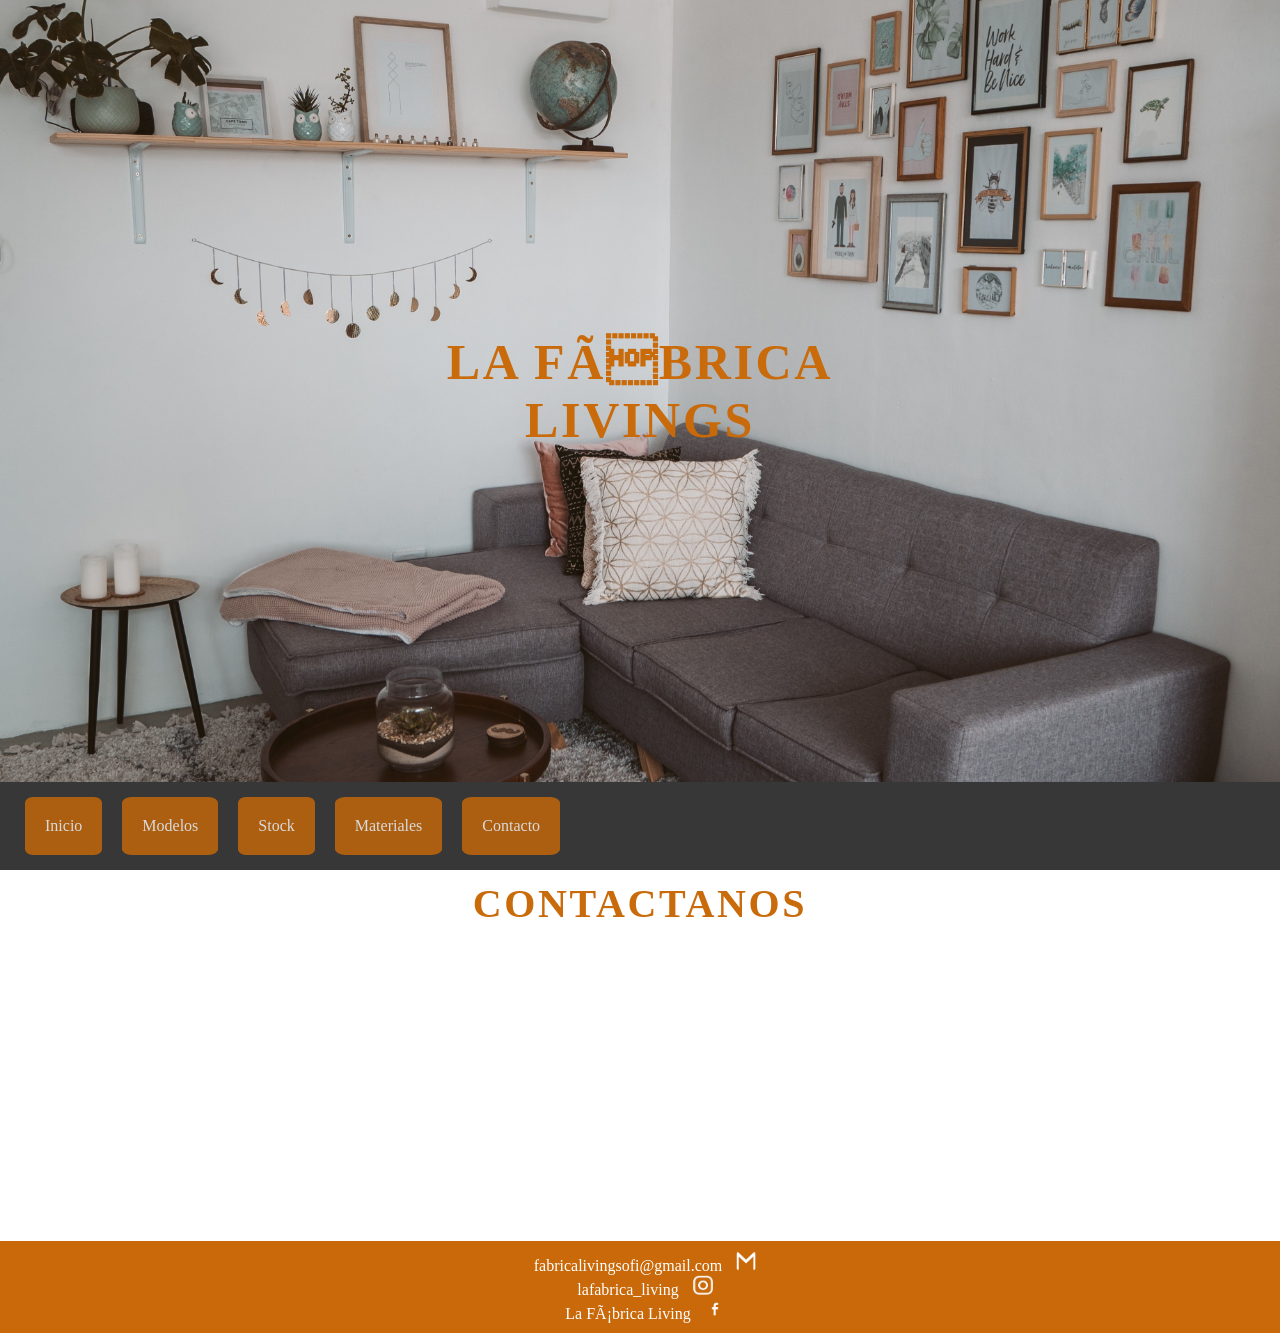
==== pages/contacto.html @ 93712533 "Primer commit" ====
<!DOCTYPE html>
<!--html 5 -->

<head>
    <meta http-equiv="Contnt-Type" content="text/html;charset=UTF-8" />
    <link rel="stylesheet" href="/css/style.css">
    <title>Contactos</title>
    <link rel="shortcut icon" href="./media/favicon.ico" type="image/x-icon">
</head>
<body>
    <header>
        <h1>LA FÁBRICA LIVINGS</h1>
    </header>
    <nav class="navbar" id="nav">
        <input type="checkbox" id="checkbox-menu">
        <label for="checkbox-menu" class="menu"><i class='bx bx-menu'></i></label>
        <ul>
            <li><a href="/index.html">Inicio</a></li>
            <li><a href="/pages/modelos.html">Modelos</a></li>
            <li><a href="/pages/stock.html">Stock</a></li>
            <li><a href="/pages/materiales.html">Materiales</a></li>
            <li><a href="/pages/contacto.html">Contacto</a></li>
        </ul>
    </nav>
        <h2>CONTACTANOS</h2>
        <iframe
            src="https://www.google.com/maps/embed?pb=!1m18!1m12!1m3!1d28414.07395594528!2d-54.913200834557244!3d-27.10088619415067!2m3!1f0!2f0!3f0!3m2!1i1024!2i768!4f13.1!3m3!1m2!1s0x94f849bd95e93405%3A0xb3f783554172ca46!2sArist%C3%B3bulo%20del%20Valle%2C%20Misiones!5e0!3m2!1ses!2sar!4v1686531439333!5m2!1ses!2sar"
            width="100%" height="300" style="border:0;" allowfullscreen="" loading="lazy"
            referrerpolicy="no-referrer-when-downgrade"></iframe>
        <footer class="piedepag">
            <div>
                <section>
                    <span>fabricalivingsofi@gmail.com</span>
                    <img src="/media/LogoGmail.png" alt="gmail" class="icon">
                </section>
                <section>
                    <span>lafabrica_living</span>
                    <img src="/media/LogoIg.png" alt="Instagram" class="icon">
                </section>
                <section>
                    <span>La Fábrica Living</span>
                    <img src="/media/Logoface.png" alt="facebook" class="icon">
                </section>
            </div>

        </footer>

</body>

</html>
---- css/style.css ----
* {
    box-sizing: border-box;
    padding: 0;
    margin: 0;
    font-family: "Raleway";
}

@font-face {
    font-family: "Raleway";
    src: url(../fonts/static/Raleway-Medium.ttf);
}

h1 {
    color: rgba(201, 105, 9, 0.993);
    font-size: 50px;
    font-family: fantasy;
    text-align: center;
    letter-spacing: 2pt;
    margin: 13px;

}

h2 {
    color: rgba(201, 105, 9, 0.993);
    text-align: center;
    font-family: fantasy;
    font-size: 40px;
    letter-spacing: 2pt;
    margin: 10px;

}

h3 {
    color: rgba(201, 105, 9, 0.993);
    text-align: center;
    font-family: fantasy;
    font-size: 30px;
    letter-spacing: 2pt;
    margin: 10px;

}

/* h4 {
    color: rgb(255, 255, 255);
    text-align: center;
    font-family: fantasy;
    font-size: 35px;
    letter-spacing: 4pt;
    margin: 10px;

} */

ul {
    list-style-type: none;
    margin: 0;
    padding: 0;
}

a {
    text-decoration: none;

}


header {
    background-image: url(../media/Living4.jpg);
    background-position: center;
    background-repeat: no-repeat;
    background-size: cover;
    padding: 25%;
    font-size: 25px;

}

/* BARRA NAVEGACION */
nav.navbar {
    background-color: rgba(0, 0, 0, 0.786);
    position: sticky;
    top: 0;

}

.navbar ul {
    display: flex;
    align-items: center;
    justify-content: space-around;
}

.navbar ul li {
    color: rgb(41, 33, 33);
    text-decoration-line: none;
    display: inline-block;
    padding: 20px;
    margin: 5px;
    list-style: none;
    background-color: rgba(201, 105, 9, 0.993);
    justify-content: space-evenly
}

.navbar ul li a {
    color: rgb(255, 255, 255);
}

.modelos {
    display: grid;
    justify-content: center;
    grid-template-columns: repeat(1, 50%);
    grid-template-rows: auto;
    max-width: 105%;
    padding: 2%;
    background-image: url(/media/FONDO.jpg);
    text-align: left;
    gap: 10px;
}
.modelomat {
    display: grid;
    justify-content: center;
    grid-template-columns: repeat(1, 50%);
    grid-template-rows: auto;
    max-width: 105%;
    padding: 2%;
    background-color: rgba(0, 0, 0, 0.786);
    text-align: left;
    gap: 10px;
}

.titulomodels {
    font-size: 45px;
    text-align: center
}

.modelos h4 {
    color: rgba(201, 105, 9, 0.993);
    text-align: center;
    font-size: 30px;
}

.modelos p {
    color: rgb(0, 0, 0);
    text-align: center;
    font-size: 25px;

}
.modelomat h4 {
    color: rgba(255, 255, 255, 0.993);
    text-align: center;
    padding: 3%;
    font-size: 25px;
}

.modelomat p {
    color: rgb(255, 255, 255);
    text-align: center;
    font-size: 25px;

}

#checkbox-menu,
label.menu {
    display: none;
    font-size: 30px;
    color: white;
}

/* FIN BARRA NAVEGACION */

/* SECCION INFO */
.history {
    display: flex;
    background-color: white;
    flex-direction: column;
    background-image: url(../media/FONDO.jpg);
    padding: 0 20px;

}

.history h2,
.beneficios h3 {
    font-size: 37px;
}

.history p,
.beneficios li {
    font-size: 18px;
}

.beneficios {
    display: flex;
    background-color: white;
    flex-direction: column;
    background-image: url(../media/FONDO.jpg);
    padding: 0 20px;
}

/* .box {
    width: 49%;
    height: 380px;
    font-size: 18px;
    box-sizing: border-box;
    background-color: white;
    color: black;
    border: 50px;
    padding: 50px;
    overflow: auto;
    box-sizing: border-box;
    text-align: left;
    justify-content: center;
    display: inline-block;
    flex-direction: column;

} */

.piedepag {
    text-align: center;
    background-color: rgba(201, 105, 9, 1);
    color: white;
    font-family: fantasy;
    display: flex;
    flex-direction: column;
    text-align: center;
    padding: 10px;

}

.piedepag span {
    padding: 10px;

}

.icon {
    width: 20px;
    height: 20px;
}

/* .contenedor-padre { */
/* background-color: orange;
    height: 650px;
    width: 100%;
    padding: 2% 2%;
    display: flex;
    flex-direction: row;
    flex-wrap: wrap;
    align-items: center;
    justify-content: space-evenly;
    gap: 50px; */
/* } */

/* .contenedor-hijo { */
/* font-weight: 100px;
    height: 250px;
    width: 300px;
    background-color: white; */

/* } */
.tela {
    background-position: center;
    background-repeat: no-repeat;
    background-size: cover;
    padding: 2%;
    font-size: 2px;
}

/* ESTILO PARA MÓVILES (415px) */

@media screen and (max-width:360px) {
    h1 {
        font-size: 20px;
    }

    .navbar ul li {
        display: none;
        flex-direction: column;
        position: absolute;
    }

    label.menu {
        display: block;
        margin-left: 10px;
    }

    #checkbox-menu:checked~ul {
        display: block;
    }
}

/* ESTILO PARA TABLETS (768px) */
@media screen and (min-width: 360px) and (max-width: 768px) {
    h1 {
        font-size: 10px;
    }
}

/* Estilos para desktop */
@media screen and (min-width: 769px) {
    .container {
        padding: 0;
    }

    .navbar {
        display: flex;
        justify-content: space-between;
        align-items: center;
        padding: 10px;
    }

    .navbar ul {
        display: flex;
        list-style: none;
        margin: 0;
        padding: 0;
    }

    .navbar ul li {
        margin-left: 15px;
        opacity: 81%;
        border-radius: 10%;
    }

    .navbar ul li a {
        text-decoration: none;
        color: #ffffff;
    }

    .imgbody {
        display: flex;
        justify-content: space-between;
        background-image: url(/media/FONDO.jpg);
        align-items: center;
        padding: 30px;
    }

    .history,
    .beneficios {
        flex-basis: 50%;
    }
}
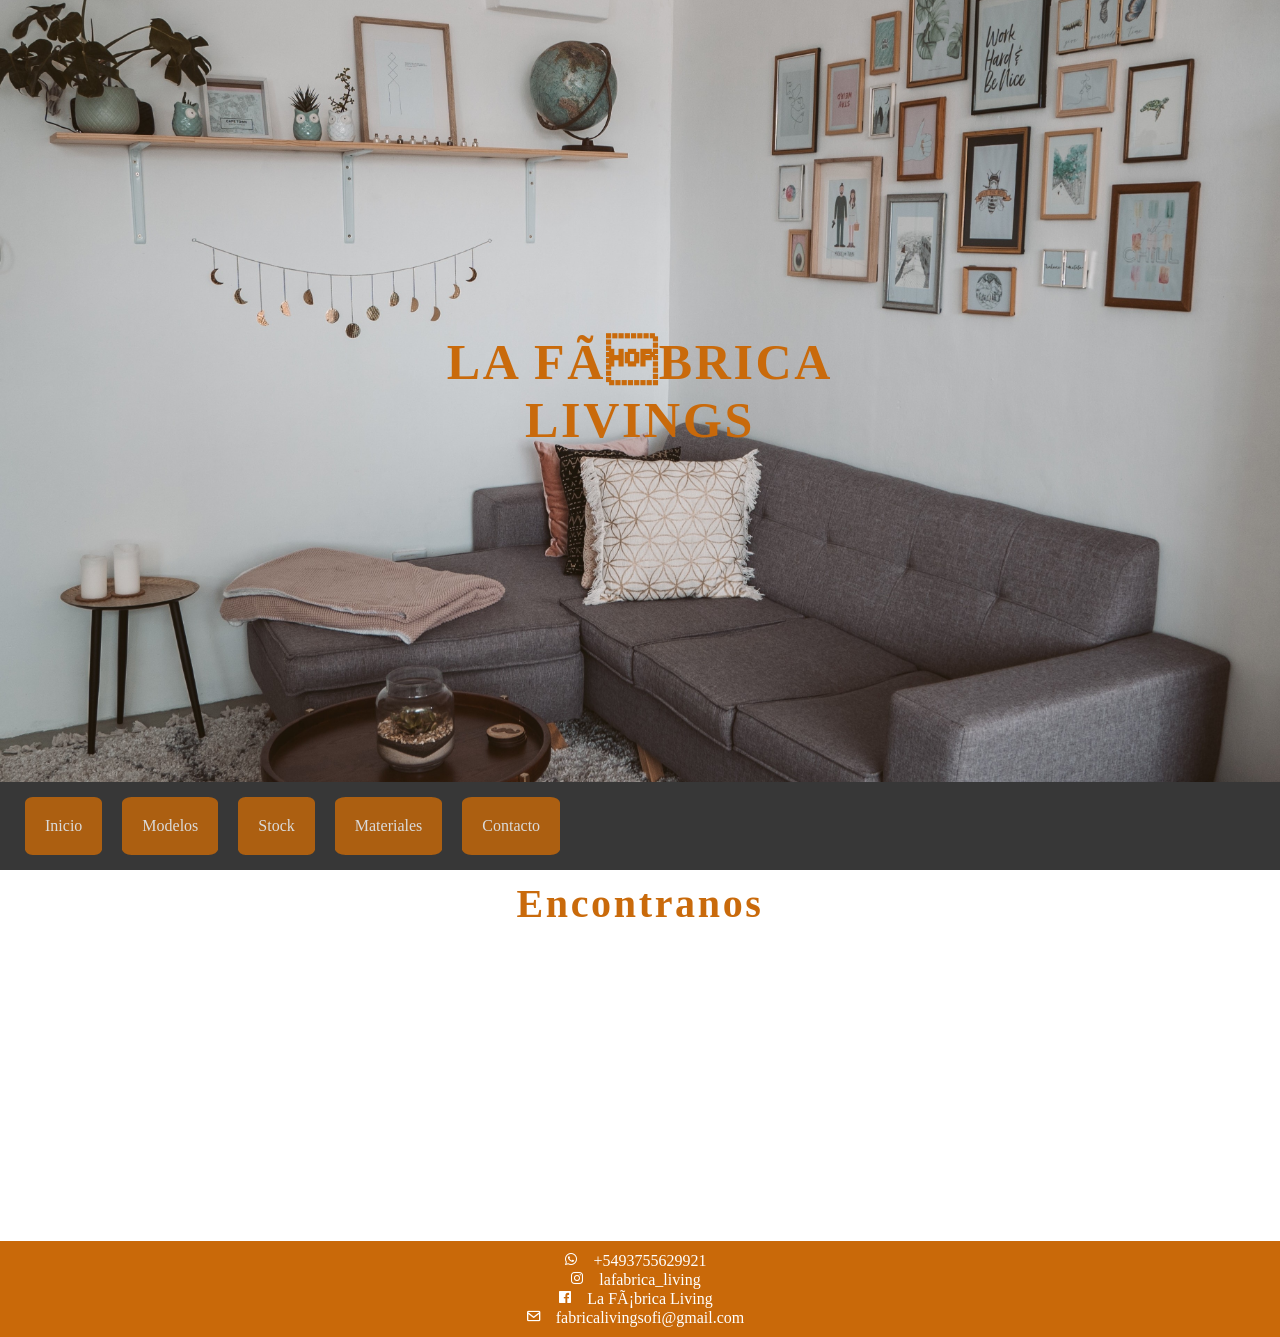
==== commit 8dbdd5d6: "3era_PREENTREGA_ISASANICANOR" ====
--- a/pages/contacto.html
+++ b/pages/contacto.html
@@ -6,6 +6,7 @@
     <link rel="stylesheet" href="/css/style.css">
     <title>Contactos</title>
     <link rel="shortcut icon" href="./media/favicon.ico" type="image/x-icon">
+    <link href='https://unpkg.com/boxicons@2.1.4/css/boxicons.min.css' rel='stylesheet'>
 </head>
 <body>
     <header>
@@ -22,28 +23,33 @@
             <li><a href="/pages/contacto.html">Contacto</a></li>
         </ul>
     </nav>
-        <h2>CONTACTANOS</h2>
+    <h2 class="titulos">Encontranos</h2>
         <iframe
             src="https://www.google.com/maps/embed?pb=!1m18!1m12!1m3!1d28414.07395594528!2d-54.913200834557244!3d-27.10088619415067!2m3!1f0!2f0!3f0!3m2!1i1024!2i768!4f13.1!3m3!1m2!1s0x94f849bd95e93405%3A0xb3f783554172ca46!2sArist%C3%B3bulo%20del%20Valle%2C%20Misiones!5e0!3m2!1ses!2sar!4v1686531439333!5m2!1ses!2sar"
             width="100%" height="300" style="border:0;" allowfullscreen="" loading="lazy"
             referrerpolicy="no-referrer-when-downgrade"></iframe>
-        <footer class="piedepag">
-            <div>
-                <section>
-                    <span>fabricalivingsofi@gmail.com</span>
-                    <img src="/media/LogoGmail.png" alt="gmail" class="icon">
-                </section>
-                <section>
-                    <span>lafabrica_living</span>
-                    <img src="/media/LogoIg.png" alt="Instagram" class="icon">
-                </section>
-                <section>
-                    <span>La Fábrica Living</span>
-                    <img src="/media/Logoface.png" alt="facebook" class="icon">
-                </section>
-            </div>
-
-        </footer>
+            <footer class="piedepag">
+                <div>
+                    <section>
+                        <i class='bx bxl-whatsapp'></i>
+                        <span>+5493755629921</span>   
+                    </section>
+                    <section>
+                        <i class='bx bxl-instagram'></i>
+                        <span>lafabrica_living</span>
+                    </section>
+                    <section>
+                        <i class='bx bxl-facebook-square'></i>
+                        <span>La Fábrica Living</span>
+                    </section>
+                    <section>
+                        <i class='bx bx-envelope'></i>
+                        <span>fabricalivingsofi@gmail.com</span>
+                    </section>
+                </div>
+        
+            </footer>
+        
 
 </body>
 
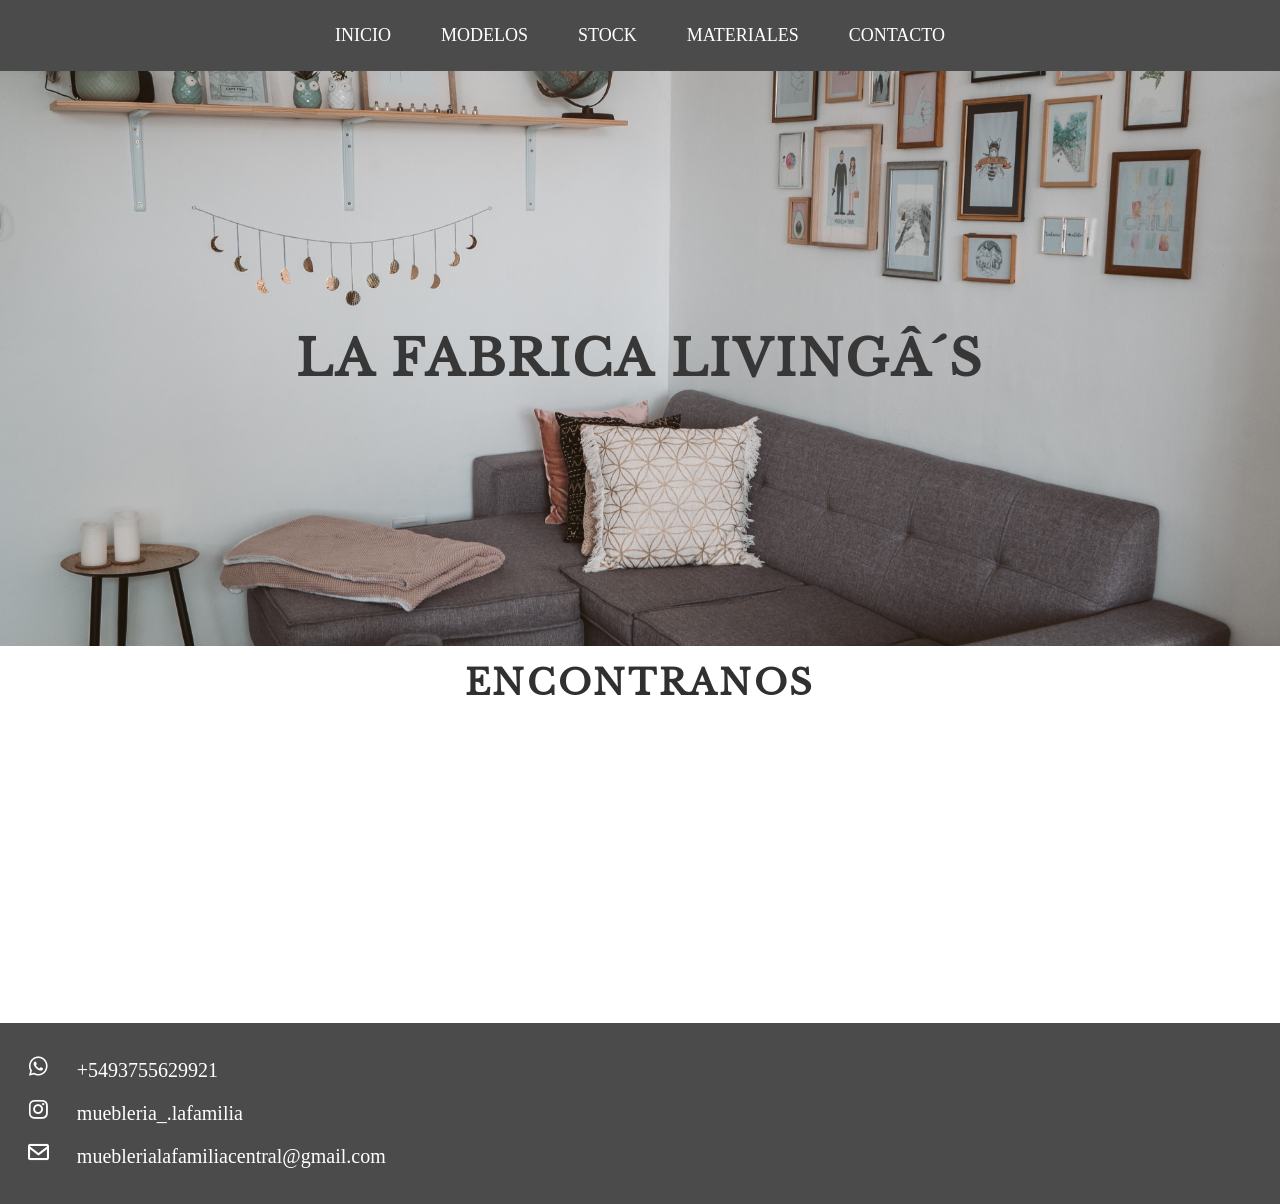
==== commit 68254419: "3era Entrega" ====
--- a/pages/contacto.html
+++ b/pages/contacto.html
@@ -8,48 +8,56 @@
     <link rel="shortcut icon" href="./media/favicon.ico" type="image/x-icon">
     <link href='https://unpkg.com/boxicons@2.1.4/css/boxicons.min.css' rel='stylesheet'>
 </head>
+
+<head>
+    <title>Fábrica de Living </title>
+</head>
+
+<head>
+    <meta name="Fábrica de Juegos de Living"
+        content="Fábrica de juegos de living con más de 50 años en el rubro, hacemos tu living a medida.">
+</head>
+
 <body>
-    <header>
-        <h1>LA FÁBRICA LIVINGS</h1>
-    </header>
+
     <nav class="navbar" id="nav">
         <input type="checkbox" id="checkbox-menu">
         <label for="checkbox-menu" class="menu"><i class='bx bx-menu'></i></label>
         <ul>
-            <li><a href="/index.html">Inicio</a></li>
-            <li><a href="/pages/modelos.html">Modelos</a></li>
-            <li><a href="/pages/stock.html">Stock</a></li>
-            <li><a href="/pages/materiales.html">Materiales</a></li>
-            <li><a href="/pages/contacto.html">Contacto</a></li>
+            <li><a href="../index.html">INICIO</a></li>
+            <li><a href="./modelos.html">MODELOS</a></li>
+            <li><a href="./stock.html">STOCK</a></li>
+            <li><a href="./materiales.html">MATERIALES</a></li>
+            <li><a href="./contacto.html">CONTACTO</a></li>
         </ul>
     </nav>
-    <h2 class="titulos">Encontranos</h2>
-        <iframe
-            src="https://www.google.com/maps/embed?pb=!1m18!1m12!1m3!1d28414.07395594528!2d-54.913200834557244!3d-27.10088619415067!2m3!1f0!2f0!3f0!3m2!1i1024!2i768!4f13.1!3m3!1m2!1s0x94f849bd95e93405%3A0xb3f783554172ca46!2sArist%C3%B3bulo%20del%20Valle%2C%20Misiones!5e0!3m2!1ses!2sar!4v1686531439333!5m2!1ses!2sar"
-            width="100%" height="300" style="border:0;" allowfullscreen="" loading="lazy"
-            referrerpolicy="no-referrer-when-downgrade"></iframe>
-            <footer class="piedepag">
-                <div>
-                    <section>
-                        <i class='bx bxl-whatsapp'></i>
-                        <span>+5493755629921</span>   
-                    </section>
-                    <section>
-                        <i class='bx bxl-instagram'></i>
-                        <span>lafabrica_living</span>
-                    </section>
-                    <section>
-                        <i class='bx bxl-facebook-square'></i>
-                        <span>La Fábrica Living</span>
-                    </section>
-                    <section>
-                        <i class='bx bx-envelope'></i>
-                        <span>fabricalivingsofi@gmail.com</span>
-                    </section>
-                </div>
-        
-            </footer>
-        
+    <header>
+        <h1><a href="/index.html">LA FABRICA LIVING´S</a></h1>
+    </header>
+    <h2 class="titulos">ENCONTRANOS</h2>
+    <iframe
+        src="https://www.google.com/maps/embed?pb=!1m18!1m12!1m3!1d28414.07395594528!2d-54.913200834557244!3d-27.10088619415067!2m3!1f0!2f0!3f0!3m2!1i1024!2i768!4f13.1!3m3!1m2!1s0x94f849bd95e93405%3A0xb3f783554172ca46!2sArist%C3%B3bulo%20del%20Valle%2C%20Misiones!5e0!3m2!1ses!2sar!4v1686531439333!5m2!1ses!2sar"
+        width="100%" height="300" style="border:0;" allowfullscreen="" loading="lazy"
+        referrerpolicy="no-referrer-when-downgrade"></iframe>
+    <footer class="piedepag">
+        <div>
+
+            <i class='bx bxl-whatsapp'></i>
+            <a class="whatsapp-btn" href="https://wa.me/+5493755629921" target="_blank">+5493755629921</a>
+        </div>
+        <div>
+            <i class='bx bxl-instagram'></i>
+            <a class="instagram-btn" href="https://www.instagram.com/muebleria_.lafamilia/"
+                target="_blank">muebleria_.lafamilia</a>
+        </div>
+        <div>
+            <i class='bx bx-envelope'></i>
+            <a class="email-btn" href="mailto:mueblerialafamiliacentral@gmail.com"
+                target="_blank">mueblerialafamiliacentral@gmail.com</a>
+        </div>
+
+    </footer>
+
 
 </body>
 
--- a/css/style.css
+++ b/css/style.css
@@ -1,297 +1,362 @@
 * {
-    box-sizing: border-box;
-    padding: 0;
-    margin: 0;
-    font-family: "Raleway";
+  box-sizing: border-box;
+  padding: 0;
+  margin: 0;
+  font-family: "Raleway";
 }
 
 @font-face {
-    font-family: "Raleway";
-    src: url(../fonts/static/Raleway-Medium.ttf);
-}
-
-h1 {
-    color: rgba(201, 105, 9, 0.993);
-    font-size: 50px;
-    font-family: fantasy;
-    text-align: center;
-    letter-spacing: 2pt;
-    margin: 13px;
-
-}
-
-h2 {
-    color: rgba(201, 105, 9, 0.993);
-    text-align: center;
-    font-family: fantasy;
-    font-size: 40px;
-    letter-spacing: 2pt;
-    margin: 10px;
-
-}
-
-h3 {
-    color: rgba(201, 105, 9, 0.993);
-    text-align: center;
-    font-family: fantasy;
-    font-size: 30px;
-    letter-spacing: 2pt;
-    margin: 10px;
-
-}
-
-/* h4 {
-    color: rgb(255, 255, 255);
-    text-align: center;
-    font-family: fantasy;
-    font-size: 35px;
-    letter-spacing: 4pt;
-    margin: 10px;
-
-} */
-
-ul {
-    list-style-type: none;
-    margin: 0;
-    padding: 0;
-}
-
-a {
-    text-decoration: none;
-
-}
-
-
+  font-family: LibreBaskerville;
+  src: url(../fonts/LibreBaskerville-Regular.ttf);
+}
 header {
-    background-image: url(../media/Living4.jpg);
-    background-position: center;
-    background-repeat: no-repeat;
-    background-size: cover;
-    padding: 25%;
-    font-size: 25px;
-
-}
-
-/* BARRA NAVEGACION */
+  background-image: url(../media/Living4.jpg);
+  background-position: center;
+  background-repeat: no-repeat;
+  background-size: cover;
+  padding: 19%;
+  font-size: 25px;
+}
+
+header h1 {
+  font-size: 50px;
+  text-align: center;
+  letter-spacing: 2pt;
+  margin: 13px;
+}
+
+header a {
+  list-style: none;
+  text-decoration-line: none;
+  font-family: LibreBaskerville;
+  src: url(../fonts/LibreBaskerville-Bold.ttf);
+  color: rgb(55, 55, 55);
+}
+
+h1 a:hover {
+  font-weight: bold;
+  color: rgb(0, 0, 0);
+  transition: 3s;
+}
+
 nav.navbar {
-    background-color: rgba(0, 0, 0, 0.786);
-    position: sticky;
-    top: 0;
-
-}
-
-.navbar ul {
-    display: flex;
-    align-items: center;
-    justify-content: space-around;
-}
-
-.navbar ul li {
-    color: rgb(41, 33, 33);
-    text-decoration-line: none;
-    display: inline-block;
-    padding: 20px;
-    margin: 5px;
-    list-style: none;
-    background-color: rgba(201, 105, 9, 0.993);
-    justify-content: space-evenly
-}
-
-.navbar ul li a {
-    color: rgb(255, 255, 255);
+  background-color: rgba(0, 0, 0, 0.705);
+  position: sticky;
+  top: 0;
+}
+
+nav.navbar div {
+  width: 100px;
+  height: 100px;
+  transition: all 2s;
+}
+
+nav.navbar ul {
+  display: flex;
+  align-items: center;
+  justify-content: center;
+}
+
+nav.navbar ul li {
+  color: rgb(33, 33, 33);
+  text-decoration-line: none;
+  display: inline-block;
+  padding: 20px;
+  height: 1%;
+  margin: 5px;
+  list-style: none;
+  justify-content: center;
+}
+
+nav.navbar ul li a {
+  color: rgb(255, 255, 255);
+  font-size: 18px;
+  list-style-type: none;
+  text-decoration: none;
+}
+
+.navbar a:hover {
+  font-weight: bold;
+}
+
+.history {
+  display: flex;
+  flex-direction: column;
+  background: rgb(188, 186, 186);
+  background: linear-gradient(90deg, rgb(188, 186, 186) 0%, rgb(200, 198, 198) 100%, rgb(238, 238, 238) 100%);
+  padding: 30px;
+}
+
+.history h2 {
+  text-align: center;
+  color: rgb(55, 55, 55);
+  font-family: LibreBaskerville;
+  src: url(../fonts/LibreBaskerville-Regular.ttf);
+  font-size: 35px;
+  letter-spacing: 2pt;
+  margin: 15px;
+}
+
+.history p {
+  font-size: 20px;
+  font-family: LibreBaskerville;
+  src: url(../fonts/LibreBaskerville-Italic.ttf);
+}
+
+.beneficios {
+  display: flex;
+  flex-direction: column;
+  background: rgb(188, 186, 186);
+  background: linear-gradient(90deg, rgb(188, 186, 186) 0%, rgb(200, 198, 198) 100%, rgb(238, 238, 238) 100%);
+  padding: 30px;
+}
+
+.beneficios h3 {
+  color: rgb(48, 48, 48);
+  text-align: center;
+  font-family: LibreBaskerville;
+  src: url(../fonts/LibreBaskerville-Regular.ttf);
+  font-size: 35px;
+  letter-spacing: 2pt;
+  margin: 2%;
+}
+
+.beneficios ul li {
+  font-size: 20px;
+  padding: 1%;
+  font-family: LibreBaskerville;
+  src: url(../fonts/LibreBaskerville-Italic.ttf);
 }
 
 .modelos {
-    display: grid;
-    justify-content: center;
-    grid-template-columns: repeat(1, 50%);
-    grid-template-rows: auto;
-    max-width: 105%;
-    padding: 2%;
-    background-image: url(/media/FONDO.jpg);
-    text-align: left;
-    gap: 10px;
-}
+  display: grid;
+  justify-content: center;
+  grid-template-columns: repeat(1, 50%);
+  background: rgb(188, 186, 186);
+  background: linear-gradient(90deg, rgb(188, 186, 186) 0%, rgb(200, 198, 198) 100%, rgb(238, 238, 238) 100%);
+  grid-template-rows: auto;
+  max-width: 105%;
+  padding: 2%;
+  text-align: left;
+  gap: 10px;
+}
+
+.modelos h2 {
+  text-align: center;
+  color: rgb(55, 55, 55);
+  font-family: LibreBaskerville;
+  src: url(../fonts/LibreBaskerville-Regular.ttf);
+  font-size: 35px;
+  font-weight: bold;
+  letter-spacing: 2pt;
+  margin: 40px;
+}
+
+.modelos h4 {
+  color: rgb(48, 48, 48);
+  text-align: center;
+  font-size: 30px;
+}
+
+.modelos p {
+  color: rgb(0, 0, 0);
+  text-align: center;
+  font-size: 25px;
+}
+
 .modelomat {
-    display: grid;
-    justify-content: center;
-    grid-template-columns: repeat(1, 50%);
-    grid-template-rows: auto;
-    max-width: 105%;
-    padding: 2%;
-    background-color: rgba(0, 0, 0, 0.786);
-    text-align: left;
-    gap: 10px;
+  display: grid;
+  justify-content: center;
+  grid-template-columns: repeat(1, 50%);
+  background-image: url(../media/FONDO.jpg);
+  grid-template-rows: auto;
+  max-width: 105%;
+  padding: 2%;
+  text-align: left;
+  gap: 10px;
+}
+
+.modelomat h4 {
+  color: rgba(5, 5, 5, 0.993);
+  text-align: center;
+  padding: 3%;
+  font-size: 25px;
+  font-weight: bold;
+}
+
+.modelomat p {
+  color: rgb(255, 255, 255);
+  text-align: center;
+  font-size: 27px;
 }
 
 .titulomodels {
-    font-size: 45px;
-    text-align: center
-}
-
-.modelos h4 {
-    color: rgba(201, 105, 9, 0.993);
-    text-align: center;
-    font-size: 30px;
-}
-
-.modelos p {
-    color: rgb(0, 0, 0);
-    text-align: center;
-    font-size: 25px;
-
-}
-.modelomat h4 {
-    color: rgba(255, 255, 255, 0.993);
-    text-align: center;
-    padding: 3%;
-    font-size: 25px;
-}
-
-.modelomat p {
-    color: rgb(255, 255, 255);
-    text-align: center;
-    font-size: 25px;
-
+  font-size: 450px;
+  font-family: fantasy;
+  font-size: 35px;
+  letter-spacing: 2pt;
+  margin: 10px;
+  text-align: center;
+}
+
+.titulos {
+  font-size: 50px;
+  color: rgb(48, 48, 48);
+  font-family: LibreBaskerville;
+  src: url(../fonts/LibreBaskerville-Regular.ttf);
+  font-size: 35px;
+  letter-spacing: 2pt;
+  margin: 15px;
+  text-align: center;
+}
+
+.subtit {
+  color: rgb(0, 0, 0);
+  text-align: center;
+  justify-content: center;
+  font-size: 20px;
+}
+
+label {
+  display: block;
+  justify-content: center;
+  margin-bottom: 2px;
+  padding: 1%;
+  font-weight: bold;
+}
+
+input[type=email],
+input[type=tel],
+textarea {
+  width: 50%;
+  margin: 1%;
+  background-color: rgba(0, 0, 0, 0.3490196078);
+  color: rgb(255, 255, 255);
+  padding: 10px;
+  border: 1px solid rgba(0, 0, 0, 0.705);
+  font-size: 15px;
+  border-radius: 4px;
+  margin-bottom: 15px;
+}
+
+textarea {
+  resize: vertical;
+}
+
+input[type=submit],
+input[type=button] {
+  padding: 10px 20px;
+  margin: 20px;
+  background-color: #c98c07;
+  color: rgb(255, 255, 255);
+  border: none;
+  border-radius: 4px;
+  cursor: pointer;
+}
+
+input:hover {
+  font-weight: bold;
+  font-size: 18px;
+}
+
+input:hover {
+  font-weight: bold;
+  font-size: 18px;
 }
 
 #checkbox-menu,
 label.menu {
+  display: none;
+  font-size: 30px;
+  color: white;
+}
+
+.piedepag {
+  text-align: center;
+  font-size: 25px;
+  background-color: rgba(0, 0, 0, 0.705);
+  color: rgb(255, 255, 255);
+  list-style-type: none;
+  text-decoration: none;
+  font-family: fantasy;
+  display: flex;
+  flex-direction: column;
+  text-align: left;
+  padding: 2%;
+}
+
+.piedepag span {
+  padding: 10px;
+}
+
+.piedepag .icon {
+  width: 20px;
+  height: 20px;
+}
+
+.whatsapp-btn {
+  display: inline-block;
+  padding: 10px 20px;
+  text-decoration: none;
+  color: rgb(255, 255, 255);
+  font-size: 20px;
+}
+
+a:hover {
+  font-weight: bold;
+}
+
+.instagram-btn {
+  display: inline-block;
+  padding: 10px 20px;
+  color: rgb(255, 255, 255);
+  text-decoration: none;
+  font-size: 20px;
+}
+
+.email-btn {
+  display: inline-block;
+  padding: 10px 20px;
+  color: rgb(255, 255, 255);
+  text-decoration: none;
+  border-radius: 5px;
+  font-size: 20px;
+}
+
+.map {
+  justify-content: right;
+  display: inline;
+}
+
+@media screen and (max-width: 600px) {
+  h1 {
+    font-size: 20px;
+  }
+  .navbar ul {
     display: none;
-    font-size: 30px;
+    flex-direction: column;
+    position: absolute;
+  }
+  label.menu {
+    display: block;
+    font-size: 25px;
     color: white;
-}
-
-/* FIN BARRA NAVEGACION */
-
-/* SECCION INFO */
-.history {
-    display: flex;
-    background-color: white;
-    flex-direction: column;
-    background-image: url(../media/FONDO.jpg);
-    padding: 0 20px;
-
-}
-
-.history h2,
-.beneficios h3 {
-    font-size: 37px;
-}
-
-.history p,
-.beneficios li {
-    font-size: 18px;
-}
-
-.beneficios {
-    display: flex;
-    background-color: white;
-    flex-direction: column;
-    background-image: url(../media/FONDO.jpg);
-    padding: 0 20px;
-}
-
-/* .box {
-    width: 49%;
-    height: 380px;
-    font-size: 18px;
-    box-sizing: border-box;
-    background-color: white;
-    color: black;
-    border: 50px;
-    padding: 50px;
-    overflow: auto;
-    box-sizing: border-box;
-    text-align: left;
-    justify-content: center;
-    display: inline-block;
-    flex-direction: column;
-
-} */
-
-.piedepag {
-    text-align: center;
-    background-color: rgba(201, 105, 9, 1);
-    color: white;
-    font-family: fantasy;
-    display: flex;
-    flex-direction: column;
-    text-align: center;
-    padding: 10px;
-
-}
-
-.piedepag span {
-    padding: 10px;
-
-}
-
-.icon {
-    width: 20px;
-    height: 20px;
-}
-
-/* .contenedor-padre { */
-/* background-color: orange;
-    height: 650px;
-    width: 100%;
-    padding: 2% 2%;
-    display: flex;
-    flex-direction: row;
-    flex-wrap: wrap;
-    align-items: center;
-    justify-content: space-evenly;
-    gap: 50px; */
-/* } */
-
-/* .contenedor-hijo { */
-/* font-weight: 100px;
-    height: 250px;
-    width: 300px;
-    background-color: white; */
-
-/* } */
-.tela {
-    background-position: center;
-    background-repeat: no-repeat;
-    background-size: cover;
-    padding: 2%;
-    font-size: 2px;
-}
-
-/* ESTILO PARA MÓVILES (415px) */
-
-@media screen and (max-width:360px) {
-    h1 {
-        font-size: 20px;
-    }
-
-    .navbar ul li {
-        display: none;
-        flex-direction: column;
-        position: absolute;
-    }
-
-    label.menu {
-        display: block;
-        margin-left: 10px;
-    }
-
-    #checkbox-menu:checked~ul {
-        display: block;
-    }
-}
-
+  }
+  #checkbox-menu {
+    display: none;
+  }
+  #checkbox-menu:checked ~ .navbar ul {
+    display: block;
+  }
+}
 /* ESTILO PARA TABLETS (768px) */
-@media screen and (min-width: 360px) and (max-width: 768px) {
+/* @media screen and (min-width: 360px) and (max-width: 768px) {
     h1 {
         font-size: 10px;
     }
-}
-
+} */
 /* Estilos para desktop */
-@media screen and (min-width: 769px) {
+/* @media screen and (min-width: 769px) {
     .container {
         padding: 0;
     }
@@ -333,4 +398,6 @@
     .beneficios {
         flex-basis: 50%;
     }
-}+} */ 
+
+/*# sourceMappingURL=style.css.map */
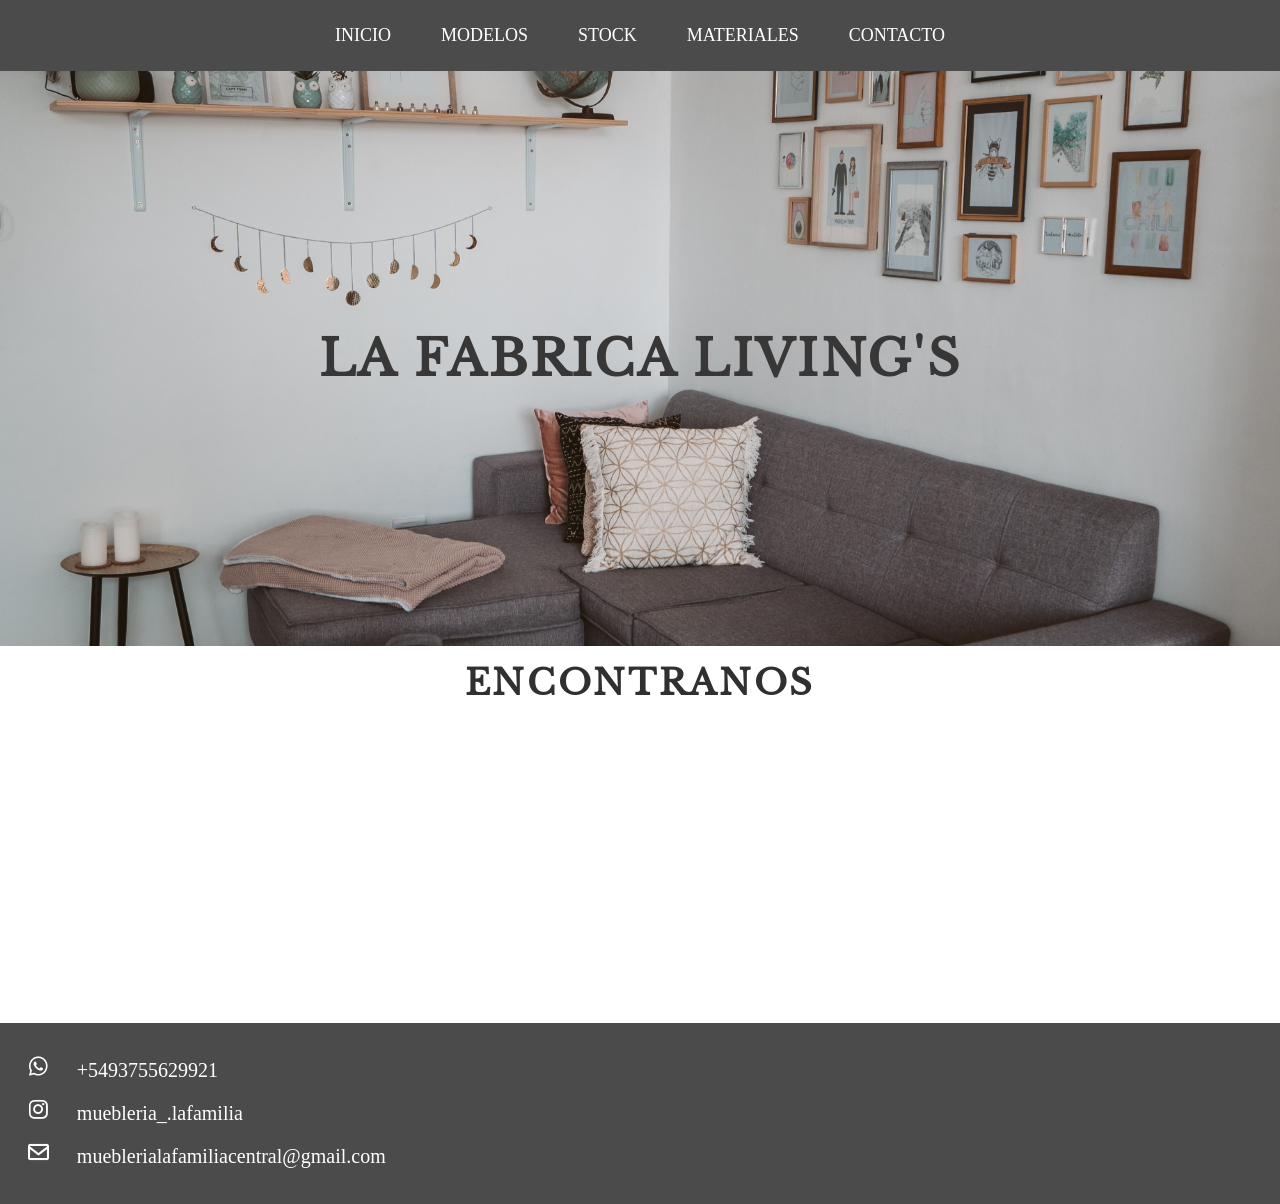
==== commit e8f82643: "3era Entrega" ====
--- a/pages/contacto.html
+++ b/pages/contacto.html
@@ -3,7 +3,7 @@
 
 <head>
     <meta http-equiv="Contnt-Type" content="text/html;charset=UTF-8" />
-    <link rel="stylesheet" href="/css/style.css">
+    <link rel="stylesheet" href="../css/style.css">
     <title>Contactos</title>
     <link rel="shortcut icon" href="./media/favicon.ico" type="image/x-icon">
     <link href='https://unpkg.com/boxicons@2.1.4/css/boxicons.min.css' rel='stylesheet'>
@@ -32,7 +32,7 @@
         </ul>
     </nav>
     <header>
-        <h1><a href="/index.html">LA FABRICA LIVING´S</a></h1>
+        <h1><a href="/index.html">LA FABRICA LIVING'S</a></h1>
     </header>
     <h2 class="titulos">ENCONTRANOS</h2>
     <iframe
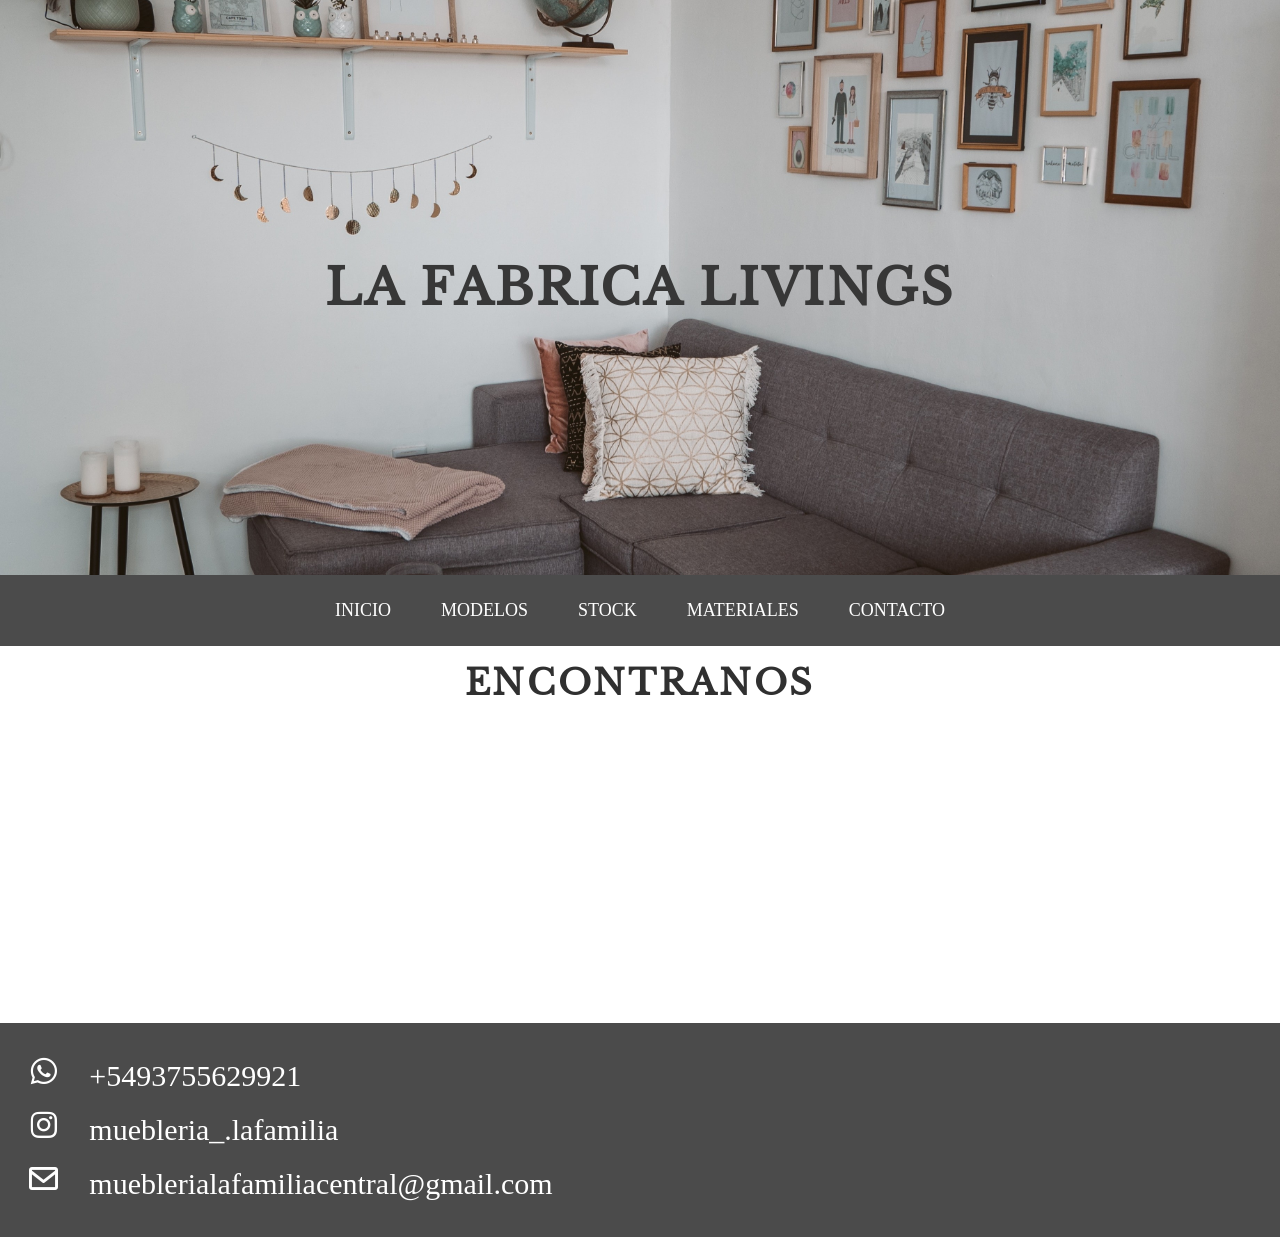
==== commit 7fc7093f: "reentrega trabajo 3" ====
--- a/pages/contacto.html
+++ b/pages/contacto.html
@@ -3,42 +3,38 @@
 
 <head>
     <meta http-equiv="Contnt-Type" content="text/html;charset=UTF-8" />
-    <link rel="stylesheet" href="../css/style.css">
-    <title>Contactos</title>
+    <title> La Fábrica Inicio</title>
     <link rel="shortcut icon" href="./media/favicon.ico" type="image/x-icon">
     <link href='https://unpkg.com/boxicons@2.1.4/css/boxicons.min.css' rel='stylesheet'>
-</head>
-
-<head>
-    <title>Fábrica de Living </title>
-</head>
-
-<head>
-    <meta name="Fábrica de Juegos de Living"
+    <meta name="description"
         content="Fábrica de juegos de living con más de 50 años en el rubro, hacemos tu living a medida.">
+    <link rel="stylesheet" href="../css/style.css">
+    <meta name="keywords" content="sillones personalizados, juegos de living , esquinero, hogar, diseño">
 </head>
 
 <body>
+    <header>
+        <h1><a href="./index.html">LA FABRICA LIVINGS</a></h1>
+    </header>
 
     <nav class="navbar" id="nav">
         <input type="checkbox" id="checkbox-menu">
         <label for="checkbox-menu" class="menu"><i class='bx bx-menu'></i></label>
         <ul>
             <li><a href="../index.html">INICIO</a></li>
-            <li><a href="./modelos.html">MODELOS</a></li>
-            <li><a href="./stock.html">STOCK</a></li>
-            <li><a href="./materiales.html">MATERIALES</a></li>
-            <li><a href="./contacto.html">CONTACTO</a></li>
+            <li><a href="../pages/modelos.html">MODELOS</a></li>
+            <li><a href="../pages/stock.html">STOCK</a></li>
+            <li><a href="../pages/materiales.html">MATERIALES</a></li>
+            <li><a href="../pages/contacto.html">CONTACTO</a></li>
         </ul>
     </nav>
-    <header>
-        <h1><a href="/index.html">LA FABRICA LIVING'S</a></h1>
-    </header>
+    <!-- UBICACIÓN -->
     <h2 class="titulos">ENCONTRANOS</h2>
     <iframe
         src="https://www.google.com/maps/embed?pb=!1m18!1m12!1m3!1d28414.07395594528!2d-54.913200834557244!3d-27.10088619415067!2m3!1f0!2f0!3f0!3m2!1i1024!2i768!4f13.1!3m3!1m2!1s0x94f849bd95e93405%3A0xb3f783554172ca46!2sArist%C3%B3bulo%20del%20Valle%2C%20Misiones!5e0!3m2!1ses!2sar!4v1686531439333!5m2!1ses!2sar"
         width="100%" height="300" style="border:0;" allowfullscreen="" loading="lazy"
         referrerpolicy="no-referrer-when-downgrade"></iframe>
+    <!-- FIN UBICACIÓN -->
     <footer class="piedepag">
         <div>
 
--- a/css/style.css
+++ b/css/style.css
@@ -103,6 +103,17 @@
   src: url(../fonts/LibreBaskerville-Italic.ttf);
 }
 
+#checkbox-menu,
+label.menu {
+  display: none;
+}
+
+label.menu {
+  color: rgb(48, 48, 48);
+  cursor: pointer;
+  padding-left: 1%;
+}
+
 .beneficios {
   display: flex;
   flex-direction: column;
@@ -264,16 +275,15 @@
   font-size: 18px;
 }
 
-#checkbox-menu,
 label.menu {
-  display: none;
-  font-size: 30px;
-  color: white;
+  color: rgba(201, 105, 9, 0.993);
+  cursor: pointer;
+  padding-left: 1%;
 }
 
 .piedepag {
   text-align: center;
-  font-size: 25px;
+  font-size: 35px;
   background-color: rgba(0, 0, 0, 0.705);
   color: rgb(255, 255, 255);
   list-style-type: none;
@@ -299,7 +309,7 @@
   padding: 10px 20px;
   text-decoration: none;
   color: rgb(255, 255, 255);
-  font-size: 20px;
+  font-size: 30px;
 }
 
 a:hover {
@@ -311,7 +321,7 @@
   padding: 10px 20px;
   color: rgb(255, 255, 255);
   text-decoration: none;
-  font-size: 20px;
+  font-size: 30px;
 }
 
 .email-btn {
@@ -320,7 +330,7 @@
   color: rgb(255, 255, 255);
   text-decoration: none;
   border-radius: 5px;
-  font-size: 20px;
+  font-size: 30px;
 }
 
 .map {
@@ -328,76 +338,4 @@
   display: inline;
 }
 
-@media screen and (max-width: 600px) {
-  h1 {
-    font-size: 20px;
-  }
-  .navbar ul {
-    display: none;
-    flex-direction: column;
-    position: absolute;
-  }
-  label.menu {
-    display: block;
-    font-size: 25px;
-    color: white;
-  }
-  #checkbox-menu {
-    display: none;
-  }
-  #checkbox-menu:checked ~ .navbar ul {
-    display: block;
-  }
-}
-/* ESTILO PARA TABLETS (768px) */
-/* @media screen and (min-width: 360px) and (max-width: 768px) {
-    h1 {
-        font-size: 10px;
-    }
-} */
-/* Estilos para desktop */
-/* @media screen and (min-width: 769px) {
-    .container {
-        padding: 0;
-    }
-
-    .navbar {
-        display: flex;
-        justify-content: space-between;
-        align-items: center;
-        padding: 10px;
-    }
-
-    .navbar ul {
-        display: flex;
-        list-style: none;
-        margin: 0;
-        padding: 0;
-    }
-
-    .navbar ul li {
-        margin-left: 15px;
-        opacity: 81%;
-        border-radius: 10%;
-    }
-
-    .navbar ul li a {
-        text-decoration: none;
-        color: #ffffff;
-    }
-
-    .imgbody {
-        display: flex;
-        justify-content: space-between;
-        background-image: url(/media/FONDO.jpg);
-        align-items: center;
-        padding: 30px;
-    }
-
-    .history,
-    .beneficios {
-        flex-basis: 50%;
-    }
-} */ 
-
 /*# sourceMappingURL=style.css.map */
